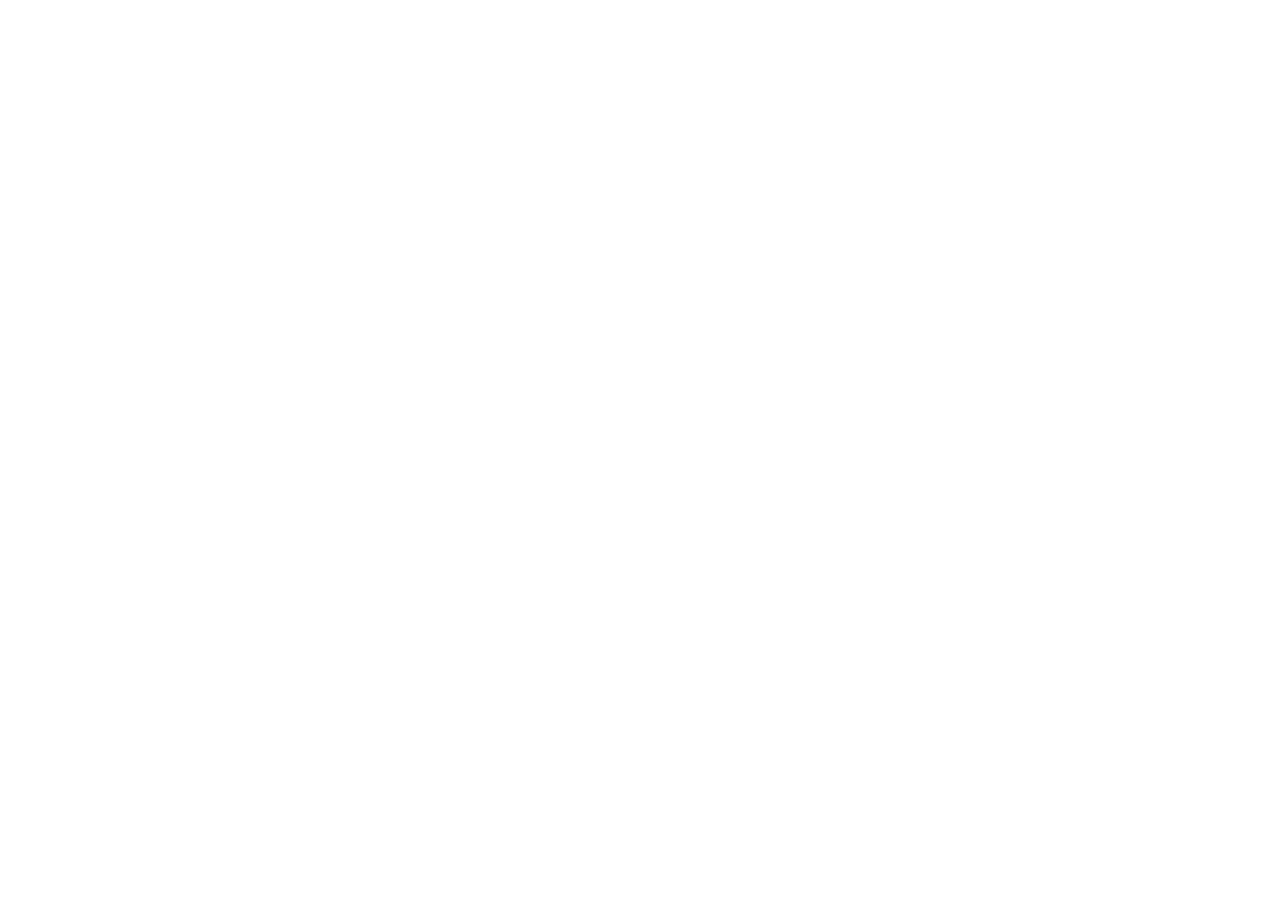
==== Image Search Engine/index.html @ 80aaabce "create html file" ====
<!DOCTYPE html>
<html lang="en">
<head>
    <meta charset="UTF-8">
    <meta name="viewport" content="width=device-width, initial-scale=1.0">
    <link rel="stylesheet" href="/style.css ">
    <title>Image Search Engine</title>
</head>
<body>

 
    <script src="/script.js"></script>
</body>
</html>
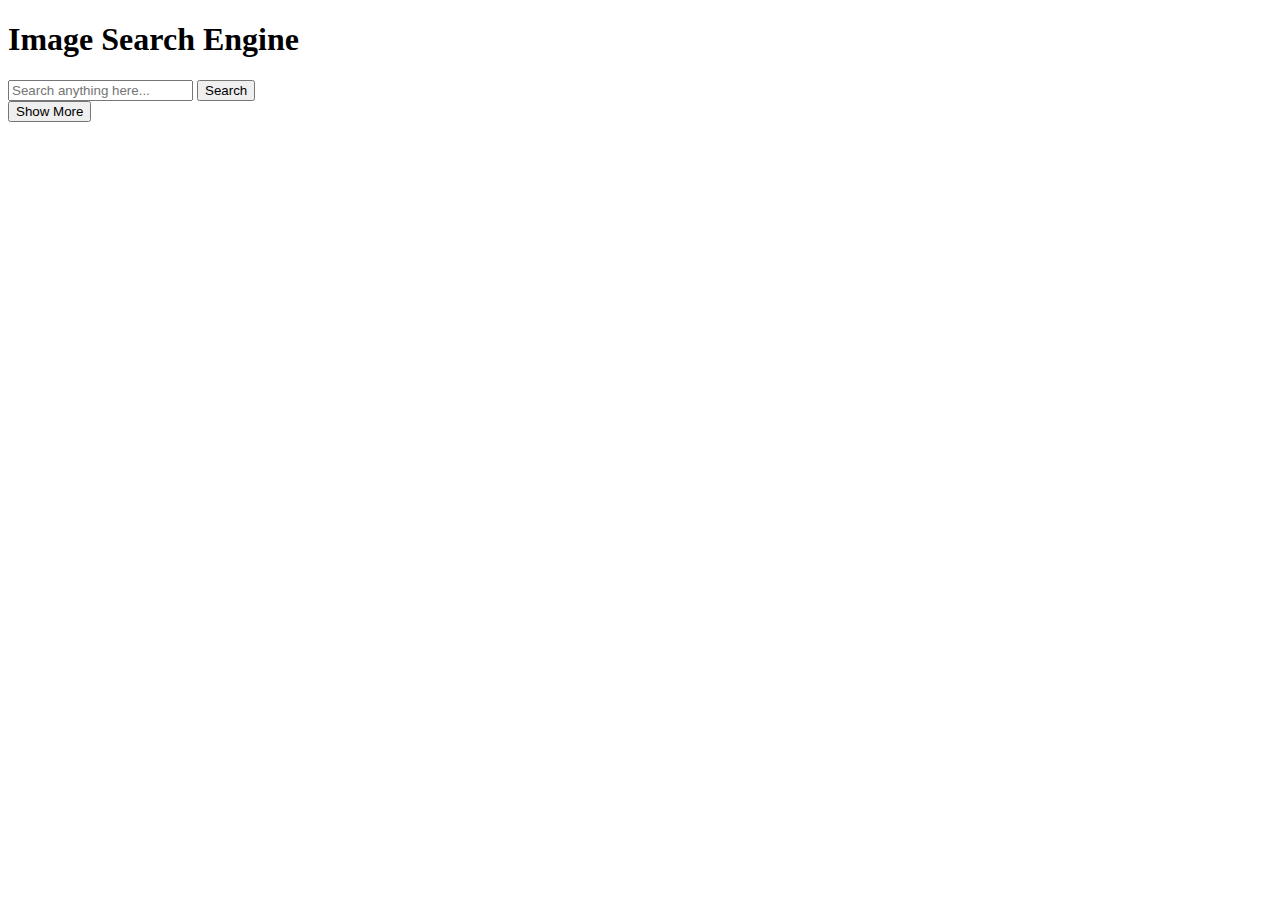
==== commit b3aa02cf: "complete index.html file image search engine" ====
--- a/Image Search Engine/index.html
+++ b/Image Search Engine/index.html
@@ -8,7 +8,13 @@
 </head>
 <body>
 
- 
+    <h1>Image Search Engine</h1>
+ <form id="Search-form">
+    <input type="text" placeholder="Search anything here..." id="Search-Box">
+    <button>Search</button>
+ </form>
+ <div id="Search-result"></div>
+ <button id="show-more-btn">Show More</button>
     <script src="/script.js"></script>
 </body>
 </html>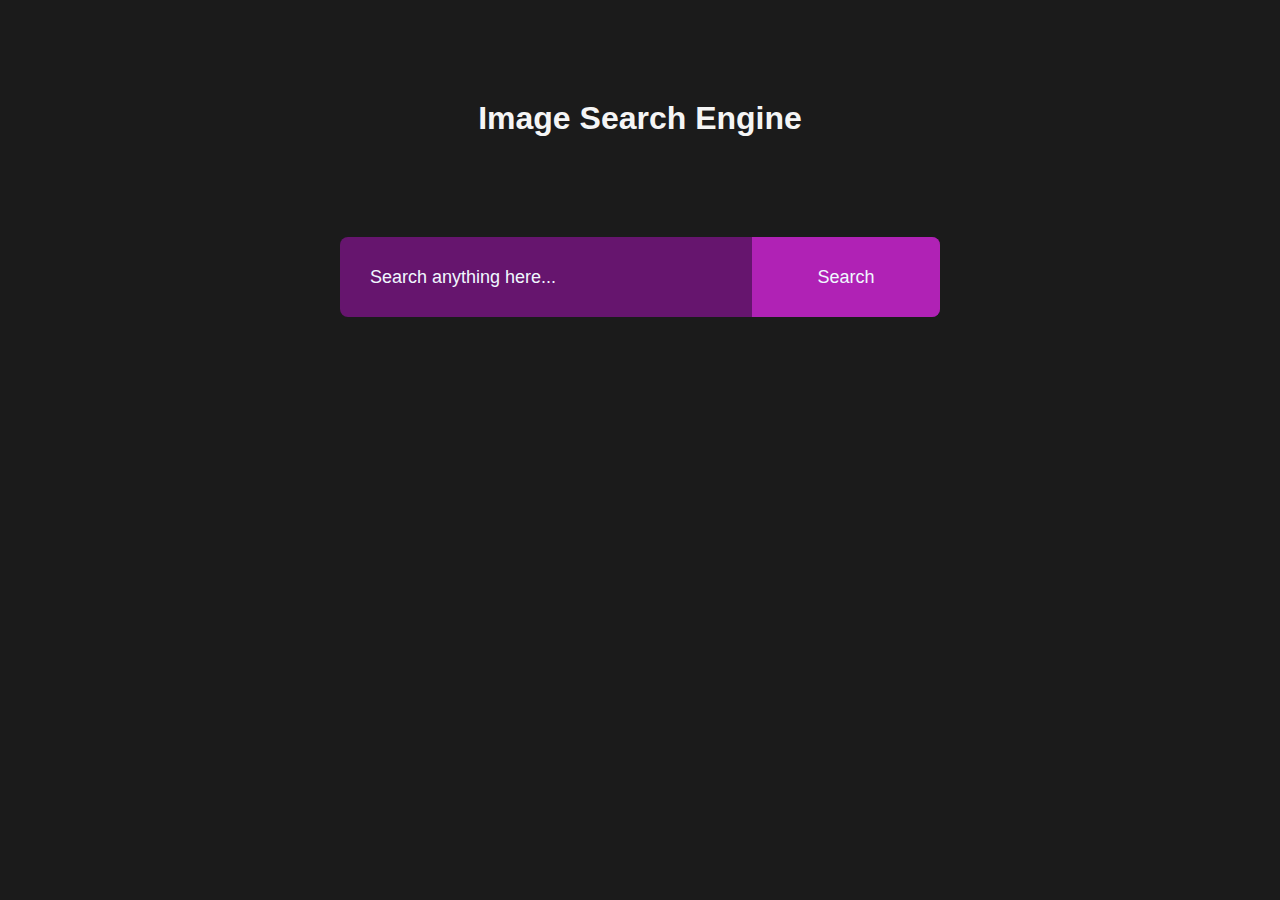
==== commit 86fc4694: "styleSheet / correct" ====
--- a/Image Search Engine/index.html
+++ b/Image Search Engine/index.html
@@ -3,7 +3,7 @@
 <head>
     <meta charset="UTF-8">
     <meta name="viewport" content="width=device-width, initial-scale=1.0">
-    <link rel="stylesheet" href="/style.css ">
+    <link rel="stylesheet" href="style.css ">
     <title>Image Search Engine</title>
 </head>
 <body>
@@ -15,6 +15,6 @@
  </form>
  <div id="Search-result"></div>
  <button id="show-more-btn">Show More</button>
-    <script src="/script.js"></script>
+    <script src="script.js"></script>
 </body>
 </html>--- a/Image Search Engine/style.css
+++ b/Image Search Engine/style.css
@@ -0,0 +1,79 @@
+body {
+  background-color: rgb(27, 27, 27);
+  color: whitesmoke;
+  margin: 0;
+  padding: 0;
+  box-sizing: border-box;
+  font-family: "Segoe UI", Tahoma, Geneva, Verdana, sans-serif;
+}
+
+h1 {
+  text-align: center;
+  margin: 100px auto;
+}
+
+form {
+  width: 90%;
+  max-width: 600px;
+  margin: auto;
+  height: 80px;
+  display: flex;
+  align-items: center;
+  background-color: rgb(102, 21, 110);
+  border-radius: 8px;
+}
+
+form input {
+    height: 100%;
+    flex: 1;
+    border: 0;
+    outline: 0;
+    background-color: transparent!important;
+    font-size: 18px;
+    padding: 0px 30px;
+    color: aliceblue;
+}
+form button {
+    height: 100%;
+    flex: .5;
+    border: 0;
+    outline: 0;
+    background-color: rgb(176, 34, 181);
+    font-size: 18px;
+    color: aliceblue;
+    cursor: pointer;
+    border-top-right-radius: 8px;
+    border-bottom-right-radius: 8px;
+}
+
+::placeholder{
+    color: aliceblue;
+    font-size: 18px;
+}
+
+#show-more-btn{
+    display: none;
+    background-color: rgb(176, 34, 181);
+border-radius: 4px;
+border: 0;
+outline: 0;
+padding: 10px 20px;
+margin: 10px auto 100px;
+cursor: pointer;
+}
+
+#Search-result{
+    width: 80%;
+    display: grid;
+    grid-template-columns: 1fr 1fr 1fr;
+    grid-gap: 40px;
+    margin: 100px auto 50px;
+}
+
+#Search-result img{
+    width: 100%;
+    height: 230px;
+    object-fit: cover;
+    border-radius: 5px;
+    cursor: pointer;
+}